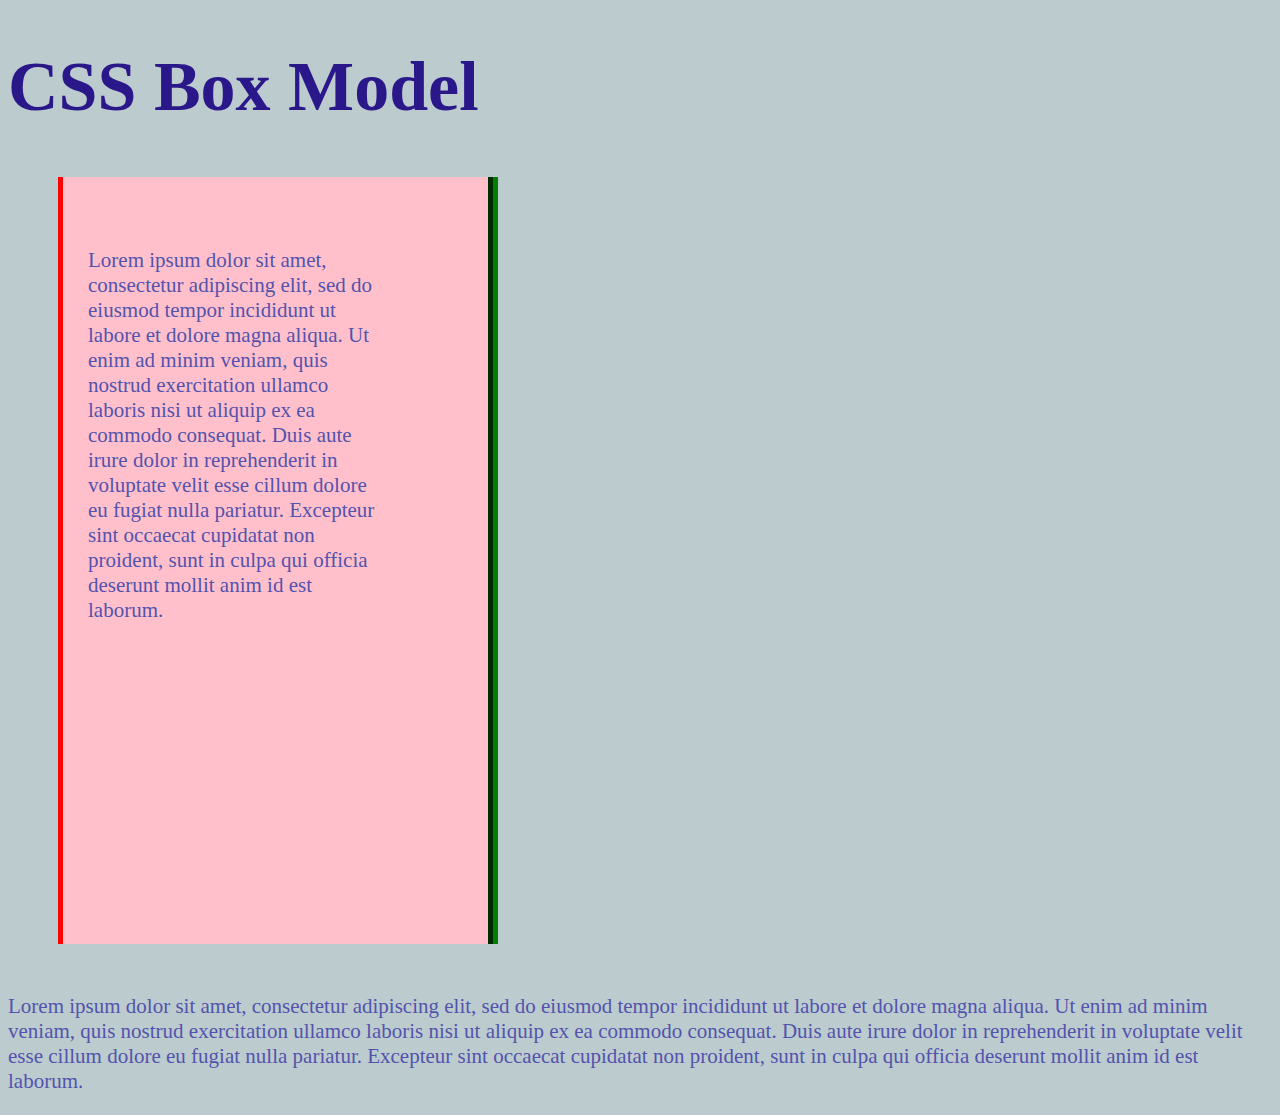
==== box-model.html @ ccfd4744 "updating first website" ====
<!DOCTYPE html>
<html>
    <head>
        <meta charset="utf-8">
        <title>my first website</title>
        <link rel="stylesheet" href="css/style.css">
    </head>
    <body>
        <!-- this is an html comment-->
        <h1>CSS Box Model</h1>
        <div class="box">
            <p>Lorem ipsum dolor sit amet, consectetur adipiscing elit, sed do eiusmod tempor incididunt ut labore et dolore magna aliqua. Ut enim ad minim veniam, quis nostrud exercitation ullamco laboris nisi ut aliquip ex ea commodo consequat. Duis aute irure dolor in reprehenderit in voluptate velit esse cillum dolore eu fugiat nulla pariatur. Excepteur sint occaecat cupidatat non proident, sunt in culpa qui officia deserunt mollit anim id est laborum.</p>
        </div>
        <p>Lorem ipsum dolor sit amet, consectetur adipiscing elit, sed do eiusmod tempor incididunt ut labore et dolore magna aliqua. Ut enim ad minim veniam, quis nostrud exercitation ullamco laboris nisi ut aliquip ex ea commodo consequat. Duis aute irure dolor in reprehenderit in voluptate velit esse cillum dolore eu fugiat nulla pariatur. Excepteur sint occaecat cupidatat non proident, sunt in culpa qui officia deserunt mollit anim id est laborum.</p>

    </body>
</html>
---- css/style.css ----
body{
    background-color: #bccbce;
    color: #28236b;
    font-size: 21px;
}

p{
    color: rgb(83, 83, 173);
}

h1{
    font-size: 70px;
    color: rgb(42, 23, 138);
}

span{
    color: yellow;
    font-size: 40px;
    font-weight: bold;
}

#top-section {
    background: pink;
}

#bottom-section{
    background: green;
}

.intro{
    font-size: 30px;
    color: yellow;
}

.highlight {
    color: aquamarine;
}

.accent-color {
    color: red
}

/* the CSS box model */

/*  Margin: empty space around my element
    Border: a border / stroke / around my element
    Padding: empty space with background around my element

    all of these add on top of the width and height
*/

.box {
    background:pink;
    width: 300px;
    margin: 50px;

    border-left-width: 5px;
    border-left-color: red;
    border-left-style: solid;

    border-right-width: 10px;
    border-right-style: groove;
    border-right-color: green;
    padding: 50px 100px 300px 25px; /*top right bottom left*/
}
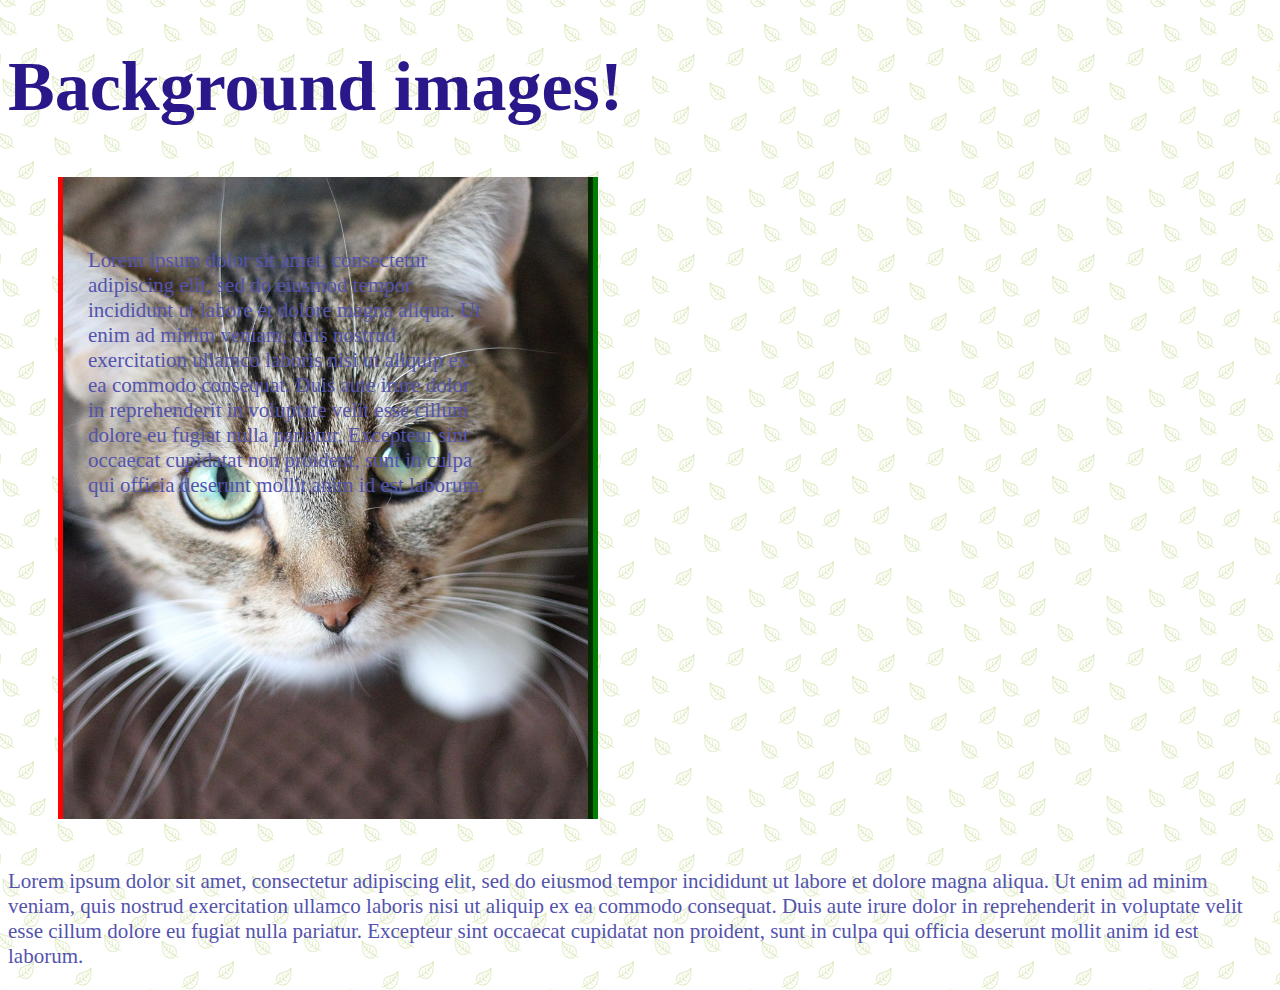
==== commit 30223964: "background images complete" ====
--- a/box-model.html
+++ b/box-model.html
@@ -7,7 +7,9 @@
     </head>
     <body>
         <!-- this is an html comment-->
-        <h1>CSS Box Model</h1>
+        <h1>Background images!</h1>
+
+
         <div class="box">
             <p>Lorem ipsum dolor sit amet, consectetur adipiscing elit, sed do eiusmod tempor incididunt ut labore et dolore magna aliqua. Ut enim ad minim veniam, quis nostrud exercitation ullamco laboris nisi ut aliquip ex ea commodo consequat. Duis aute irure dolor in reprehenderit in voluptate velit esse cillum dolore eu fugiat nulla pariatur. Excepteur sint occaecat cupidatat non proident, sunt in culpa qui officia deserunt mollit anim id est laborum.</p>
         </div>
--- a/css/style.css
+++ b/css/style.css
@@ -1,5 +1,6 @@
 body{
     background-color: #bccbce;
+    background-image: url(../img/leaves.webp);
     color: #28236b;
     font-size: 21px;
 }
@@ -51,7 +52,11 @@
 
 .box {
     background:pink;
-    width: 300px;
+    background-image: url(../img/cat.jpg);
+    background-repeat: repeat-x;
+    background-size: cover;
+    background-position: center;
+    width: 400px;
     margin: 50px;
 
     border-left-width: 5px;
